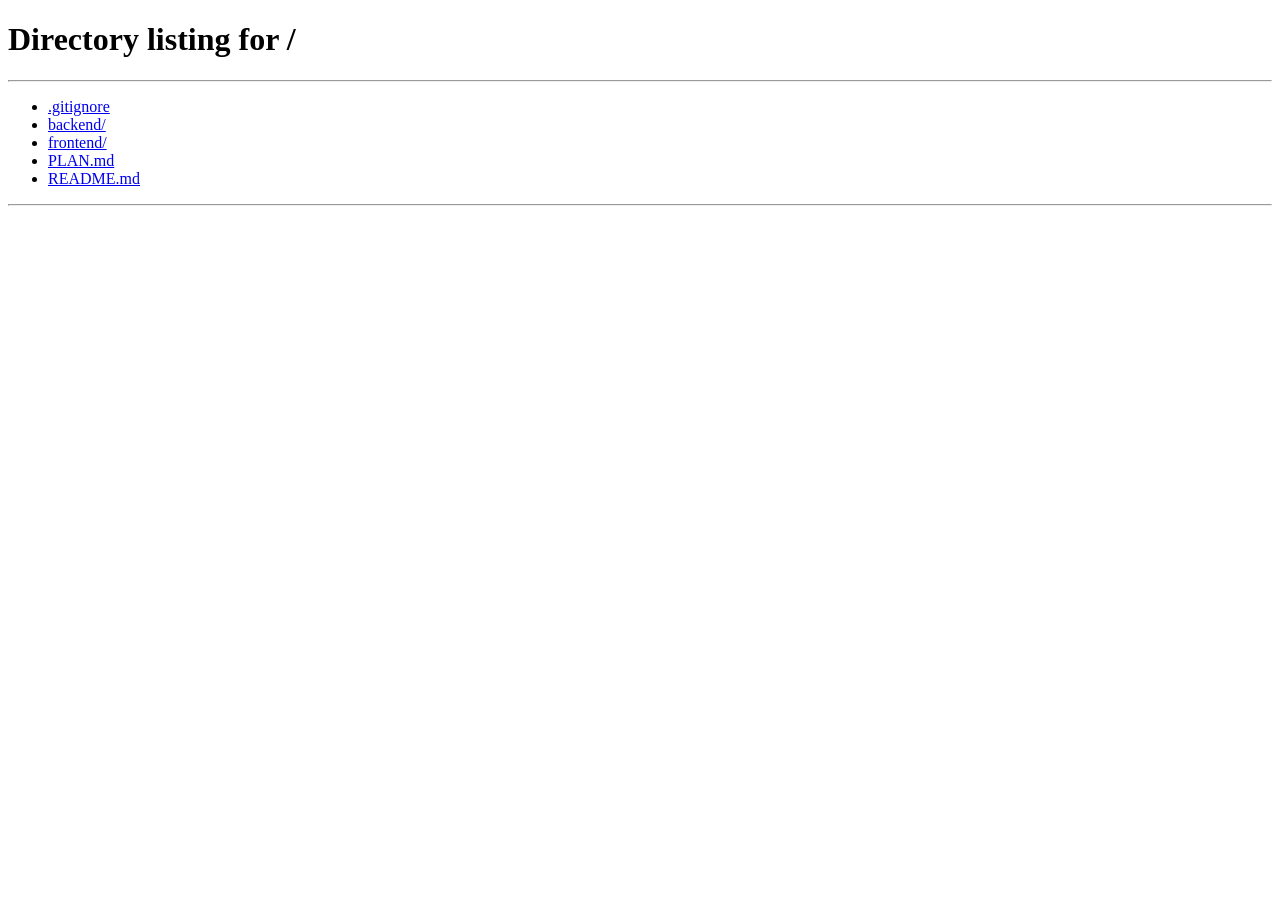
==== frontend/dashboard.html @ 26142206 "Added Dashboard" ====
<!doctype html>
<html lang="en">
  <head>
    <meta charset="utf-8">
    <meta name="viewport" content="width=device-width, initial-scale=1">
    <title>Image Recognition Dashboard</title>
    <link rel="stylesheet" href="styles.css">
    <link rel="stylesheet" href="dashboard.css">
  </head>
  <body>
    <!-- SVG Icon System -->
    <svg style="display: none;" aria-hidden="true">
      <defs>
        <symbol id="icon-camera" viewBox="0 0 24 24" fill="none" stroke="currentColor" stroke-width="2" stroke-linecap="round" stroke-linejoin="round">
          <path d="M23 19a2 2 0 0 1-2 2H3a2 2 0 0 1-2-2V8a2 2 0 0 1 2-2h4l2-3h6l2 3h4a2 2 0 0 1 2 2z"></path>
          <circle cx="12" cy="13" r="4"></circle>
        </symbol>
        <symbol id="icon-upload" viewBox="0 0 24 24" fill="none" stroke="currentColor" stroke-width="2" stroke-linecap="round" stroke-linejoin="round">
          <path d="M21 15v4a2 2 0 0 1-2 2H5a2 2 0 0 1-2-2v-4"></path>
          <polyline points="17 8 12 3 7 8"></polyline>
          <line x1="12" y1="3" x2="12" y2="15"></line>
        </symbol>
        <symbol id="icon-user" viewBox="0 0 24 24" fill="none" stroke="currentColor" stroke-width="2" stroke-linecap="round" stroke-linejoin="round">
          <path d="M20 21v-2a4 4 0 0 0-4-4H8a4 4 0 0 0-4 4v2"></path>
          <circle cx="12" cy="7" r="4"></circle>
        </symbol>
        <symbol id="icon-image" viewBox="0 0 24 24" fill="none" stroke="currentColor" stroke-width="2" stroke-linecap="round" stroke-linejoin="round">
          <rect x="3" y="3" width="18" height="18" rx="2" ry="2"></rect>
          <circle cx="8.5" cy="8.5" r="1.5"></circle>
          <polyline points="21 15 16 10 5 21"></polyline>
        </symbol>
        <symbol id="icon-aperture" viewBox="0 0 24 24" fill="none" stroke="currentColor" stroke-width="2" stroke-linecap="round" stroke-linejoin="round">
          <circle cx="12" cy="12" r="10"></circle>
          <line x1="14.31" y1="8" x2="20.05" y2="17.94"></line>
          <line x1="9.69" y1="8" x2="21.17" y2="8"></line>
          <line x1="7.38" y1="12" x2="13.12" y2="2.06"></line>
          <line x1="9.69" y1="16" x2="3.95" y2="6.06"></line>
          <line x1="14.31" y1="16" x2="2.83" y2="16"></line>
          <line x1="16.62" y1="12" x2="10.88" y2="21.94"></line>
        </symbol>
      </defs>
    </svg>

    <main class="dashboard-shell">
      <!-- Compact Sidebar -->
      <aside class="dashboard-sidebar" aria-label="Dashboard navigation">
        <div class="sidebar-content">
          <!-- Logo -->
          <div class="sidebar-logo">
            <div class="brand-mark" aria-hidden="true">
              <span></span>
            </div>
            <p class="sidebar-tagline">AI Vision</p>
          </div>

          <!-- Method Toggle -->
          <div class="method-switch" role="group" aria-label="Choose input method">
            <button class="method-tab is-active" id="scan-tab" type="button" data-target="scan">
              <svg class="icon" aria-hidden="true"><use href="#icon-camera"></use></svg>
              <span>Camera</span>
            </button>
            <button class="method-tab" id="upload-tab" type="button" data-target="upload">
              <svg class="icon" aria-hidden="true"><use href="#icon-upload"></use></svg>
              <span>Upload</span>
            </button>
          </div>

          <!-- User Profile Card -->
          <div class="user-profile-card">
            <div class="user-avatar">
              <svg class="icon" aria-hidden="true"><use href="#icon-user"></use></svg>
            </div>
            <div class="user-details">
              <p class="user-name" id="user-name"></p>
              <button class="logout-link" id="logout-button" type="button">Sign out</button>
            </div>
          </div>
        </div>
      </aside>

      <!-- Main Content Area -->
      <section class="dashboard-main" aria-label="Image recognition interface">
        <div class="content-wrapper">
          <div class="status-banner" id="status-banner" role="status" aria-live="polite"></div>

          <!-- Action Panel - Initial State -->
          <div class="action-panel" id="action-panel">
            <!-- Scan Panel -->
            <div class="scan-panel is-active" id="scan-panel">
              <!-- Camera Card -->
              <div class="camera-card">
                <div class="card-header">
                  <h3 class="card-title">Live Camera</h3>
                  <div class="camera-status-indicator" id="camera-status-indicator">
                    <span class="status-dot" data-status="idle"></span>
                    <span class="status-text" id="camera-status-text">Starting...</span>
                  </div>
                </div>
                
                <div class="card-body">
                  <div class="viewfinder-container" id="camera-box" data-scan-state="idle">
                    <video id="scan-video" playsinline muted></video>
                    <canvas id="scan-canvas" hidden></canvas>
                    
                    <!-- Viewfinder HUD Overlay -->
                    <div class="viewfinder-hud" aria-hidden="true">
                      <!-- Grid Overlay -->
                      <div class="grid-overlay">
                        <div class="grid-line grid-v1"></div>
                        <div class="grid-line grid-v2"></div>
                        <div class="grid-line grid-h1"></div>
                        <div class="grid-line grid-h2"></div>
                      </div>
                      
                      <!-- Focus Box -->
                      <div class="focus-box"></div>
                      
                      <!-- Corner Brackets -->
                      <div class="corner-bracket corner-tl"></div>
                      <div class="corner-bracket corner-tr"></div>
                      <div class="corner-bracket corner-bl"></div>
                      <div class="corner-bracket corner-br"></div>
                      
                      <!-- Status Text -->
                      <div class="hud-status" id="camera-status">Initializing camera...</div>
                    </div>
                  </div>
                </div>

                <div class="card-footer">
                  <button class="primary-action" id="capture-button" type="button" disabled>Capture</button>
                  <button class="secondary-action" id="switch-to-upload" type="button">Upload</button>
                </div>
              </div>
            </div>

            <!-- Upload Panel -->
            <div class="upload-panel" id="upload-panel" hidden>
              <!-- Upload Card -->
              <div class="camera-card">
                <div class="card-header">
                  <h3 class="card-title">Upload Image</h3>
                  <div class="camera-status-indicator">
                    <span class="status-text">Choose a file</span>
                  </div>
                </div>

                <div class="card-body">
                  <div class="upload-box" id="upload-box">
                    <div class="upload-area" id="upload-area">
                      <svg class="upload-icon" aria-hidden="true"><use href="#icon-upload"></use></svg>
                      <h3>Drop an image here</h3>
                      <p>or click to browse your files</p>
                      <p class="upload-hint">JPEG, PNG, or WebP • Max 5MB</p>
                      <input type="file" id="file-input" accept="image/jpeg,image/png,image/webp" hidden>
                    </div>
                    <div class="preview-area" id="preview-area" hidden>
                      <img id="preview-image" alt="Preview">
                      <div class="preview-info">
                        <p id="preview-name"></p>
                        <p id="preview-size"></p>
                      </div>
                    </div>
                  </div>
                </div>

                <div class="card-footer" id="upload-card-footer">
                  <button class="secondary-action" id="switch-to-camera" type="button">Use Camera</button>
                  <button class="secondary-action" id="change-image-button" type="button" hidden>Change Image</button>
                  <button class="primary-action" id="identify-button" type="button" hidden>Identify Object</button>
                </div>
              </div>
            </div>
          </div>

        <!-- Results Panel - Hidden Initially -->
        <div class="results-panel" id="results-panel" hidden>
          <!-- Captured Image Card -->
          <div class="captured-image-card">
            <div class="card-header">
              <div>
                <h3 class="card-title">Captured Image</h3>
                <p class="capture-timestamp" id="capture-timestamp"></p>
              </div>
            </div>
            
            <div class="card-body">
              <div class="hero-image-container">
                <img id="hero-image" class="hero-image" alt="Captured image">
              </div>
            </div>
          </div>

          <!-- Object Details -->
          <div class="object-details">
            <h2 id="object-name" class="object-name"></h2>
            <p id="object-description" class="object-description"></p>
            <div class="tags-container" id="tags-container"></div>
          </div>

          <!-- Similar Images Section -->
          <div class="similar-section">
            <div class="section-header">
              <h3 class="section-title">Similar Images</h3>
            </div>
            <div class="featured-grid" id="image-grid">
              <!-- Empty state placeholder -->
              <div class="empty-state" id="empty-state">
                <div class="empty-placeholder">
                  <svg class="empty-icon" aria-hidden="true"><use href="#icon-image"></use></svg>
                  <p class="empty-text">No similar images found yet.</p>
                  <p class="empty-hint">Capture another image to compare.</p>
                </div>
              </div>
            </div>
          </div>

          <button class="primary-action" id="scan-another-button" type="button">Scan Another</button>
        </div>
        </div>
      </section>
    </main>

    <script src="dashboard.js"></script>
  </body>
</html>
---- frontend/styles.css ----
:root {
  color-scheme: light;
  --bg: #f4f1ec;
  --surface: #fffdfa;
  --surface-strong: #ffffff;
  --ink: #171512;
  --muted: #746f67;
  --line: #ded7cd;
  --accent: #245b4f;
  --accent-strong: #163d35;
  --danger: #9b2f2f;
  --success: #245b4f;
  --shadow: 0 24px 60px rgba(31, 27, 22, 0.12);
  font-family: Inter, ui-sans-serif, system-ui, -apple-system, BlinkMacSystemFont, "Segoe UI", sans-serif;
}

* {
  box-sizing: border-box;
}

body {
  min-height: 100vh;
  margin: 0;
  background:
    linear-gradient(90deg, rgba(255, 255, 255, 0.55) 1px, transparent 1px),
    linear-gradient(180deg, rgba(255, 255, 255, 0.55) 1px, transparent 1px),
    var(--bg);
  background-size: 56px 56px;
  color: var(--ink);
}

button,
input {
  font: inherit;
}

.auth-shell {
  width: min(1120px, calc(100% - 32px));
  min-height: 100vh;
  margin: 0 auto;
  display: grid;
  grid-template-columns: minmax(0, 1fr) 440px;
  align-items: center;
  gap: 72px;
  padding: 48px 0;
}

.brand-panel {
  max-width: 560px;
}

.brand-mark {
  width: 48px;
  height: 48px;
  border: 1px solid var(--line);
  background: var(--surface);
  display: grid;
  place-items: center;
  margin-bottom: 48px;
}

.brand-mark span {
  width: 18px;
  height: 18px;
  border: 2px solid var(--accent);
  display: block;
}

.eyebrow {
  margin: 0 0 10px;
  color: var(--accent);
  font-size: 0.76rem;
  font-weight: 760;
  letter-spacing: 0;
  text-transform: uppercase;
}

h1,
h2,
h3,
p {
  margin-top: 0;
}

h1 {
  max-width: 660px;
  margin-bottom: 18px;
  font-size: clamp(2.5rem, 7vw, 5.8rem);
  line-height: 0.94;
  font-weight: 760;
  letter-spacing: 0;
}

.brand-copy {
  max-width: 500px;
  color: var(--muted);
  font-size: 1.08rem;
  line-height: 1.7;
}

.trust-list {
  display: grid;
  grid-template-columns: repeat(2, minmax(0, 1fr));
  gap: 18px;
  margin: 44px 0 0;
}

.trust-list div {
  border-top: 1px solid var(--line);
  padding-top: 18px;
}

.trust-list dt {
  margin-bottom: 6px;
  font-weight: 760;
}

.trust-list dd {
  margin: 0;
  color: var(--muted);
  line-height: 1.55;
}

.login-panel {
  background: rgba(255, 253, 250, 0.92);
  border: 1px solid var(--line);
  box-shadow: var(--shadow);
  padding: 30px;
}

.panel-header {
  margin-bottom: 24px;
}

.panel-header h2 {
  margin-bottom: 0;
  font-size: 1.8rem;
  line-height: 1.1;
  letter-spacing: 0;
}

.method-switch {
  display: grid;
  grid-template-columns: 1fr 1fr;
  gap: 6px;
  padding: 5px;
  margin-bottom: 18px;
  background: #eee8df;
  border: 1px solid var(--line);
}

.method-tab {
  min-height: 44px;
  border: 0;
  background: transparent;
  color: var(--muted);
  cursor: pointer;
  display: inline-flex;
  align-items: center;
  justify-content: center;
  gap: 8px;
  font-weight: 700;
}

.method-tab.is-active {
  color: var(--ink);
  background: var(--surface-strong);
  box-shadow: 0 8px 18px rgba(31, 27, 22, 0.08);
}

.icon {
  font-weight: 800;
}

.status-banner {
  display: none;
  margin-bottom: 16px;
  border: 1px solid var(--line);
  padding: 12px 14px;
  color: var(--muted);
  line-height: 1.45;
}

.status-banner.is-visible {
  display: block;
}

.status-banner.is-error {
  border-color: rgba(155, 47, 47, 0.3);
  color: var(--danger);
  background: #fff7f5;
}

.status-banner.is-success {
  border-color: rgba(36, 91, 79, 0.28);
  color: var(--success);
  background: #f4fbf7;
}

.auth-form {
  display: grid;
  gap: 16px;
}

.auth-form[hidden] {
  display: none;
}

.field {
  display: grid;
  gap: 8px;
  color: var(--ink);
  font-size: 0.92rem;
  font-weight: 700;
}

.field input {
  width: 100%;
  min-height: 48px;
  border: 1px solid var(--line);
  background: #fff;
  color: var(--ink);
  padding: 0 14px;
  outline: none;
}

.field input:focus,
.method-tab:focus-visible,
.primary-action:focus-visible,
.secondary-action:focus-visible,
.text-action:focus-visible,
.icon-button:focus-visible,
.inline-link:focus-visible {
  outline: 3px solid rgba(36, 91, 79, 0.24);
  outline-offset: 2px;
}

.password-wrap {
  position: relative;
  display: block;
}

.password-wrap input {
  padding-right: 74px;
}

.icon-button {
  position: absolute;
  top: 7px;
  right: 7px;
  min-width: 58px;
  min-height: 34px;
  border: 1px solid var(--line);
  background: #f8f5ef;
  color: var(--ink);
  cursor: pointer;
}

.camera-box {
  display: grid;
  gap: 14px;
  border: 1px solid var(--line);
  background: #f8f5ef;
  padding: 18px;
}

.camera-box[hidden] {
  display: none;
}

.camera-frame {
  position: relative;
  width: 100%;
  aspect-ratio: 4 / 3;
  overflow: hidden;
  border: 1px solid #cfc6ba;
  background: #fff;
}

.camera-frame video {
  width: 100%;
  height: 100%;
  display: block;
  object-fit: cover;
}

.scan-frame,
.scan-line {
  position: absolute;
  pointer-events: none;
  opacity: 0;
}

.scan-frame {
  inset: 14px;
  border: 1px solid rgba(255, 255, 255, 0.74);
  box-shadow:
    inset 0 0 0 1px rgba(36, 91, 79, 0.5),
    0 0 28px rgba(36, 91, 79, 0.18);
  transition: opacity 180ms ease;
}

.scan-line {
  left: 10px;
  right: 10px;
  top: 12px;
  height: 3px;
  background: linear-gradient(90deg, transparent, rgba(36, 91, 79, 0.95), transparent);
  box-shadow: 0 0 18px rgba(36, 91, 79, 0.58);
}

.camera-box[data-scan-state="starting"] .scan-frame,
.camera-box[data-scan-state="ready"] .scan-frame,
.camera-box[data-scan-state="capturing"] .scan-frame {
  opacity: 1;
}

.camera-box[data-scan-state="ready"] .scan-line {
  opacity: 0;
}

.camera-box[data-scan-state="capturing"] .scan-frame {
  box-shadow:
    inset 0 0 0 1px rgba(36, 91, 79, 0.78),
    0 0 34px rgba(36, 91, 79, 0.34);
}

.camera-box[data-scan-state="capturing"] .scan-line {
  opacity: 1;
  height: 5px;
  animation: scan-line 0.9s ease-in-out infinite;
}

.camera-box h3 {
  margin-bottom: 4px;
  font-size: 1rem;
}

.camera-box p {
  margin-bottom: 0;
  color: var(--muted);
  line-height: 1.45;
}

@keyframes scan-line {
  0% {
    top: 12px;
  }

  50% {
    top: calc(100% - 16px);
  }

  100% {
    top: 12px;
  }
}

.form-row {
  display: flex;
  align-items: center;
  justify-content: space-between;
  gap: 18px;
  color: var(--muted);
  font-size: 0.92rem;
}

.remember {
  display: inline-flex;
  align-items: center;
  gap: 8px;
}

.remember input {
  width: 16px;
  height: 16px;
  accent-color: var(--accent);
}

.setup-option {
  display: grid;
  grid-template-columns: 18px minmax(0, 1fr);
  gap: 12px;
  align-items: start;
  border: 1px solid var(--line);
  background: #f8f5ef;
  padding: 14px;
  cursor: pointer;
}

.setup-option input {
  width: 18px;
  height: 18px;
  margin: 2px 0 0;
  accent-color: var(--accent);
}

.setup-option strong,
.setup-option small {
  display: block;
}

.setup-option strong {
  margin-bottom: 3px;
  color: var(--ink);
  line-height: 1.35;
}

.setup-option small {
  color: var(--muted);
  line-height: 1.45;
}

.inline-link,
.text-action {
  color: var(--accent);
  text-decoration: none;
  font-weight: 740;
}

.inline-link:hover,
.text-action:hover {
  color: var(--accent-strong);
}

.button-pair {
  display: grid;
  grid-template-columns: 1fr 1fr;
  gap: 10px;
}

.button-pair[hidden] {
  display: none;
}

.primary-action,
.secondary-action,
.text-action {
  min-height: 48px;
}

.primary-action {
  border: 0;
  background: var(--accent);
  color: #fff;
  cursor: pointer;
  font-weight: 780;
}

.primary-action:hover {
  background: var(--accent-strong);
}

.primary-action:disabled {
  cursor: wait;
  opacity: 0.72;
}

.secondary-action {
  border: 1px solid var(--line);
  background: #fff;
  color: var(--ink);
  cursor: pointer;
  font-weight: 760;
}

.secondary-action:hover {
  border-color: #c4baac;
  background: #f8f5ef;
}

.secondary-action:disabled {
  cursor: wait;
  opacity: 0.72;
}

.text-action {
  border: 0;
  background: transparent;
  cursor: pointer;
}

.switch-note {
  margin: 0;
  color: var(--muted);
  text-align: center;
  line-height: 1.5;
}

.signup-shell .login-panel {
  align-self: center;
}

@media (max-width: 860px) {
  .auth-shell {
    grid-template-columns: 1fr;
    gap: 32px;
    align-items: start;
  }

  .brand-mark {
    margin-bottom: 30px;
  }

  h1 {
    font-size: clamp(2.4rem, 13vw, 4.6rem);
  }

  .login-panel {
    width: 100%;
  }
}

@media (max-width: 560px) {
  .auth-shell {
    width: min(100% - 24px, 1120px);
    padding: 24px 0;
  }

  .brand-panel {
    display: none;
  }

  .login-panel {
    padding: 22px;
  }

  .method-switch {
    grid-template-columns: 1fr;
  }

  .form-row {
    align-items: flex-start;
    flex-direction: column;
    gap: 10px;
  }

  .camera-box {
    grid-template-columns: 1fr;
  }

  .camera-frame {
    width: 100%;
  }

  .button-pair {
    grid-template-columns: 1fr;
  }
}
---- frontend/dashboard.css ----
/* ========================================
   DASHBOARD REDESIGN - PHOTOGRAPHY INSPIRED
   ======================================== */

/* Main Layout Structure */
.dashboard-shell {
  display: grid;
  grid-template-columns: 280px 1fr;
  min-height: 100vh;
  gap: 0;
  padding: 0;
  width: 100%;
}

/* ========================================
   SIDEBAR STYLES
   ======================================== */

.dashboard-sidebar {
  background: var(--surface);
  border-right: 1px solid var(--line);
  padding: 32px 24px;
  display: flex;
  flex-direction: column;
}

.sidebar-content {
  display: flex;
  flex-direction: column;
  height: 100%;
}

/* Logo */
.sidebar-logo {
  margin-bottom: 48px;
}

.sidebar-logo .brand-mark {
  width: 48px;
  height: 48px;
  border: 1px solid var(--line);
  background: var(--surface-strong);
  display: grid;
  place-items: center;
  margin-bottom: 12px;
}

.sidebar-logo .brand-mark span {
  width: 18px;
  height: 18px;
  border: 2px solid var(--accent);
  display: block;
}

.sidebar-tagline {
  margin: 0;
  color: var(--accent);
  font-size: 0.76rem;
  font-weight: 760;
  letter-spacing: 0.5px;
  text-transform: uppercase;
}

/* Method Switch */
.method-switch {
  display: grid;
  gap: 8px;
  margin-bottom: auto;
}

.method-tab {
  display: flex;
  align-items: center;
  gap: 10px;
  padding: 14px 16px;
  background: var(--bg);
  border: 1px solid var(--line);
  color: var(--muted);
  font-size: 0.92rem;
  font-weight: 600;
  cursor: pointer;
  transition: all 180ms ease;
  text-align: left;
}

.method-tab .icon {
  width: 20px;
  height: 20px;
  opacity: 0.6;
  transition: opacity 180ms ease;
}

.method-tab:hover {
  background: var(--surface-strong);
  border-color: var(--accent);
  color: var(--ink);
}

.method-tab:hover .icon {
  opacity: 1;
}

.method-tab.is-active {
  background: var(--accent);
  border-color: var(--accent);
  color: var(--surface-strong);
}

.method-tab.is-active .icon {
  opacity: 1;
  color: var(--surface-strong);
}

/* User Profile Card */
.user-profile-card {
  display: flex;
  gap: 12px;
  padding: 16px;
  background: #f8f5ef;
  border: 1px solid var(--line);
  margin-top: 24px;
}

.user-avatar {
  width: 44px;
  height: 44px;
  background: var(--surface);
  border: 1px solid var(--line);
  display: grid;
  place-items: center;
  flex-shrink: 0;
}

.user-avatar .icon {
  width: 22px;
  height: 22px;
  color: var(--accent);
}

.user-details {
  display: flex;
  flex-direction: column;
  gap: 6px;
  min-width: 0;
}

.user-details .user-name {
  margin: 0;
  font-size: 0.92rem;
  font-weight: 700;
  color: var(--ink);
  overflow: hidden;
  text-overflow: ellipsis;
  white-space: nowrap;
}

.logout-link {
  background: none;
  border: none;
  padding: 0;
  color: var(--accent);
  font-size: 0.82rem;
  font-weight: 600;
  cursor: pointer;
  text-align: left;
  transition: color 150ms ease;
}

.logout-link:hover {
  color: var(--accent-strong);
  text-decoration: underline;
}

/* ========================================
   MAIN CONTENT AREA
   ======================================== */

.dashboard-main {
  padding: 48px;
  background: var(--bg);
  overflow-y: auto;
  display: flex;
  justify-content: center;
}

/* Content Wrapper - Max width constraint */
.content-wrapper {
  width: 100%;
  max-width: 1280px;
}

/* Status Banner */
.status-banner {
  padding: 14px 18px;
  margin-bottom: 24px;
  border: 1px solid var(--line);
  background: #f8f5ef;
  font-size: 0.92rem;
  display: none;
}

.status-banner[data-status="error"] {
  display: block;
  border-color: var(--danger);
  background: rgba(155, 47, 47, 0.08);
  color: var(--danger);
}

.status-banner[data-status="success"] {
  display: block;
  border-color: var(--success);
  background: rgba(36, 91, 79, 0.08);
  color: var(--success);
}

/* ========================================
   CARD COMPONENTS
   ======================================== */

.camera-card,
.captured-image-card {
  background: var(--surface);
  border: 1px solid var(--line);
  box-shadow: 0 2px 8px rgba(31, 27, 22, 0.04);
  margin-bottom: 32px;
}

.card-header {
  display: flex;
  align-items: center;
  justify-content: space-between;
  padding: 18px 24px;
  border-bottom: 1px solid var(--line);
  background: #f8f5ef;
}

.card-title {
  margin: 0;
  font-size: 1rem;
  font-weight: 760;
  color: var(--ink);
  letter-spacing: 0;
}

.card-body {
  padding: 0;
}

.card-footer {
  display: flex;
  gap: 12px;
  padding: 18px 24px;
  border-top: 1px solid var(--line);
  background: #f8f5ef;
}

/* Camera Status Indicator */
.camera-status-indicator {
  display: flex;
  align-items: center;
  gap: 8px;
}

.status-dot {
  width: 10px;
  height: 10px;
  border-radius: 50%;
  background: var(--muted);
  box-shadow: 0 0 0 2px rgba(116, 111, 103, 0.15);
  transition: all 200ms ease;
}

.status-dot[data-status="idle"] {
  background: var(--muted);
}

.status-dot[data-status="starting"] {
  background: #d4a024;
  box-shadow: 0 0 0 2px rgba(212, 160, 36, 0.15);
  animation: pulse 1.5s ease-in-out infinite;
}

.status-dot[data-status="ready"] {
  background: #2ea169;
  box-shadow: 0 0 0 2px rgba(46, 161, 105, 0.15);
}

.status-dot[data-status="error"] {
  background: var(--danger);
  box-shadow: 0 0 0 2px rgba(155, 47, 47, 0.15);
}

@keyframes pulse {
  0%, 100% {
    opacity: 1;
  }
  50% {
    opacity: 0.5;
  }
}

.status-text {
  font-size: 0.88rem;
  font-weight: 600;
  color: var(--muted);
}

.status-dot[data-status="ready"] + .status-text {
  color: #2ea169;
}

.status-dot[data-status="starting"] + .status-text {
  color: #d4a024;
}

.status-dot[data-status="error"] + .status-text {
  color: var(--danger);
}

/* Capture Timestamp */
.capture-timestamp {
  margin: 6px 0 0 0;
  font-size: 0.82rem;
  color: var(--muted);
  font-weight: 400;
}

/* ========================================
   VIEWFINDER / CAMERA STYLES
   ======================================== */

.viewfinder-container {
  position: relative;
  width: 100%;
  aspect-ratio: 16 / 9;
  background: #000;
  overflow: hidden;
}

.viewfinder-container video {
  width: 100%;
  height: 100%;
  object-fit: cover;
  display: block;
}

.viewfinder-container canvas {
  width: 100%;
  height: 100%;
  object-fit: cover;
  display: block;
}

.viewfinder-container[data-scan-state="frozen"] video {
  display: none;
}

.viewfinder-container[data-scan-state="frozen"] canvas {
  display: block;
}

/* Viewfinder HUD Overlay */
.viewfinder-hud {
  position: absolute;
  inset: 0;
  pointer-events: none;
  opacity: 0;
  transition: opacity 300ms ease;
}

.viewfinder-container[data-scan-state="ready"] .viewfinder-hud,
.viewfinder-container[data-scan-state="capturing"] .viewfinder-hud {
  opacity: 1;
}

/* Grid Overlay (Rule of Thirds) */
.grid-overlay {
  position: absolute;
  inset: 0;
}

.grid-line {
  position: absolute;
  background: rgba(255, 255, 255, 0.25);
}

.grid-v1,
.grid-v2 {
  width: 1px;
  height: 100%;
  top: 0;
}

.grid-v1 { left: 33.333%; }
.grid-v2 { left: 66.666%; }

.grid-h1,
.grid-h2 {
  height: 1px;
  width: 100%;
  left: 0;
}

.grid-h1 { top: 33.333%; }
.grid-h2 { top: 66.666%; }

/* Focus Box */
.focus-box {
  position: absolute;
  top: 50%;
  left: 50%;
  transform: translate(-50%, -50%);
  width: 240px;
  height: 240px;
  border: 2px solid rgba(255, 255, 255, 0.8);
  box-shadow: 
    0 0 0 1px rgba(36, 91, 79, 0.6),
    0 0 24px rgba(36, 91, 79, 0.3);
  animation: focusBreathe 2s ease-in-out infinite;
}

@keyframes focusBreathe {
  0%, 100% {
    transform: translate(-50%, -50%) scale(1);
    opacity: 1;
  }
  50% {
    transform: translate(-50%, -50%) scale(1.02);
    opacity: 0.9;
  }
}

.viewfinder-container[data-scan-state="capturing"] .focus-box {
  animation: none;
  border-color: rgba(36, 91, 79, 0.95);
  box-shadow: 
    0 0 0 2px rgba(36, 91, 79, 0.8),
    0 0 32px rgba(36, 91, 79, 0.5);
}

/* Corner Brackets */
.corner-bracket {
  position: absolute;
  width: 32px;
  height: 32px;
  border: 2px solid rgba(255, 255, 255, 0.7);
}

.corner-tl {
  top: 20px;
  left: 20px;
  border-right: none;
  border-bottom: none;
}

.corner-tr {
  top: 20px;
  right: 20px;
  border-left: none;
  border-bottom: none;
}

.corner-bl {
  bottom: 20px;
  left: 20px;
  border-right: none;
  border-top: none;
}

.corner-br {
  bottom: 20px;
  right: 20px;
  border-left: none;
  border-top: none;
}

/* HUD Status Text */
.hud-status {
  position: absolute;
  bottom: 24px;
  left: 50%;
  transform: translateX(-50%);
  padding: 10px 20px;
  background: rgba(0, 0, 0, 0.75);
  color: rgba(255, 255, 255, 0.95);
  font-size: 0.88rem;
  font-weight: 600;
  letter-spacing: 0.3px;
  backdrop-filter: blur(4px);
  white-space: nowrap;
}

/* Camera Flash Effect */
.viewfinder-container::after {
  content: "";
  position: absolute;
  inset: 0;
  background: rgba(255, 255, 255, 0);
  pointer-events: none;
  transition: background 150ms ease;
}

.viewfinder-container[data-scan-state="capturing"]::after {
  background: rgba(255, 255, 255, 0.6);
}

/* ========================================
   UPLOAD PANEL
   ======================================== */

.scan-panel,
.upload-panel {
  display: none;
}

.scan-panel.is-active,
.upload-panel.is-active {
  display: block;
  animation: fadeIn 300ms ease-in-out;
}

@keyframes fadeIn {
  from {
    opacity: 0;
    transform: translateY(12px);
  }
  to {
    opacity: 1;
    transform: translateY(0);
  }
}

.upload-box {
  padding: 0;
}

.upload-area {
  text-align: center;
  padding: 64px 32px;
  border: none;
  border-bottom: 2px dashed var(--line);
  background: var(--surface);
  cursor: pointer;
  transition: all 220ms ease;
}

.upload-area:hover {
  border-color: var(--accent);
  background: var(--surface-strong);
  transform: translateY(-2px);
  box-shadow: 0 4px 12px rgba(36, 91, 79, 0.08);
}

.upload-icon {
  width: 64px;
  height: 64px;
  margin: 0 auto 20px;
  color: var(--muted);
  opacity: 0.6;
}

.upload-area h3 {
  margin-bottom: 8px;
  font-size: 1.1rem;
  font-weight: 760;
}

.upload-area p {
  margin: 0;
  color: var(--muted);
  line-height: 1.5;
}

.upload-hint {
  margin-top: 16px !important;
  font-size: 0.88rem;
  color: var(--muted);
}

/* Preview Area */
.preview-area {
  display: grid;
  gap: 16px;
  padding: 24px;
  border: 1px solid var(--line);
  background: var(--surface);
}

.preview-area img {
  width: 100%;
  height: auto;
  max-height: 400px;
  object-fit: contain;
  border: 1px solid var(--line);
  background: #fff;
}

.preview-info {
  display: grid;
  gap: 6px;
}

.preview-info p {
  margin: 0;
  font-size: 0.92rem;
  color: var(--muted);
}

.preview-info p:first-child {
  color: var(--ink);
  font-weight: 700;
}

/* ========================================
   RESULTS PANEL
   ======================================== */

.results-panel {
  display: grid;
  gap: 32px;
  animation: fadeIn 400ms ease-in-out;
}

/* Captured Image Card */
.captured-image-card .card-body {
  padding: 24px;
  background: #000;
}

/* Hero Image */
.hero-image-container {
  width: 100%;
  height: 500px;
  display: grid;
  place-items: center;
  overflow: hidden;
}

.hero-image {
  width: 100%;
  height: 100%;
  object-fit: contain;
  animation: heroReveal 500ms ease-out;
}

@keyframes heroReveal {
  from {
    opacity: 0;
    transform: scale(0.96);
  }
  to {
    opacity: 1;
    transform: scale(1);
  }
}

/* Object Details */
.object-details {
  display: grid;
  gap: 16px;
}

.object-name {
  margin: 0;
  font-size: 2.2rem;
  font-weight: 760;
  color: var(--ink);
  line-height: 1.2;
  letter-spacing: -0.02em;
}

.object-description {
  margin: 0;
  color: var(--muted);
  font-size: 1.08rem;
  line-height: 1.7;
  max-width: 800px;
}

/* Tags */
.tags-container {
  display: flex;
  flex-wrap: wrap;
  gap: 10px;
  margin-top: 8px;
}

.tag {
  display: inline-block;
  padding: 8px 16px;
  background: var(--surface);
  border: 1px solid var(--line);
  color: var(--accent);
  font-size: 0.86rem;
  font-weight: 700;
  line-height: 1;
  transition: all 150ms ease;
  cursor: default;
}

.tag:hover {
  background: var(--accent);
  color: var(--surface-strong);
  border-color: var(--accent);
  transform: translateY(-1px);
}

/* Similar Images Section */
.similar-section {
  display: grid;
  gap: 20px;
}

.section-header {
  position: relative;
  padding-bottom: 12px;
}

.section-header::after {
  content: "";
  position: absolute;
  bottom: 0;
  left: 0;
  right: 0;
  height: 1px;
  background: linear-gradient(90deg, var(--accent) 0%, var(--accent) 80px, var(--line) 80px, var(--line) 100%);
}

.section-title {
  margin: 0;
  font-size: 1rem;
  font-weight: 760;
  color: var(--ink);
  text-transform: uppercase;
  letter-spacing: 0.5px;
}

/* Empty State */
.empty-state {
  grid-column: 1 / -1;
  display: flex;
  justify-content: center;
  padding: 48px 24px;
}

.empty-placeholder {
  text-align: center;
  max-width: 400px;
}

.empty-icon {
  width: 64px;
  height: 64px;
  margin: 0 auto 16px;
  color: var(--muted);
  opacity: 0.4;
}

.empty-text {
  margin: 0 0 8px;
  font-size: 1rem;
  font-weight: 600;
  color: var(--ink);
}

.empty-hint {
  margin: 0;
  font-size: 0.92rem;
  color: var(--muted);
  line-height: 1.5;
}

/* Featured Grid (2-3 large images) */
.featured-grid {
  display: grid;
  grid-template-columns: repeat(auto-fit, minmax(300px, 1fr));
  gap: 24px;
  min-height: 200px;
}

.image-card {
  border: 1px solid var(--line);
  background: var(--surface);
  overflow: hidden;
  transition: all 250ms ease;
  animation: cardReveal 400ms ease-out both;
}

.image-card:nth-child(1) { animation-delay: 100ms; }
.image-card:nth-child(2) { animation-delay: 200ms; }
.image-card:nth-child(3) { animation-delay: 300ms; }

@keyframes cardReveal {
  from {
    opacity: 0;
    transform: translateY(20px);
  }
  to {
    opacity: 1;
    transform: translateY(0);
  }
}

.image-card:hover {
  box-shadow: 0 16px 48px rgba(31, 27, 22, 0.18);
  transform: translateY(-6px);
  border-color: var(--accent);
}

.image-card img {
  width: 100%;
  height: 300px;
  object-fit: cover;
  display: block;
  background: #f8f5ef;
  transition: transform 300ms ease;
}

.image-card:hover img {
  transform: scale(1.05);
}

.image-card-info {
  padding: 16px;
}

.image-card-title {
  margin: 0 0 6px;
  font-size: 0.96rem;
  font-weight: 700;
  color: var(--ink);
  line-height: 1.4;
  overflow: hidden;
  text-overflow: ellipsis;
  display: -webkit-box;
  -webkit-line-clamp: 2;
  -webkit-box-orient: vertical;
}

.image-card-source {
  margin: 0;
  font-size: 0.82rem;
  color: var(--muted);
  overflow: hidden;
  text-overflow: ellipsis;
  white-space: nowrap;
}

/* ========================================
   BUTTONS
   ======================================== */

.primary-action,
.secondary-action {
  padding: 14px 28px;
  font-size: 0.96rem;
  font-weight: 700;
  cursor: pointer;
  transition: all 180ms ease;
  border: 1px solid var(--line);
}

.primary-action {
  background: var(--accent);
  color: var(--surface-strong);
  border-color: var(--accent);
}

.primary-action:hover:not(:disabled) {
  background: var(--accent-strong);
  border-color: var(--accent-strong);
  transform: translateY(-2px);
  box-shadow: 0 6px 16px rgba(36, 91, 79, 0.2);
}

.primary-action:disabled {
  opacity: 0.4;
  cursor: not-allowed;
}

.secondary-action {
  background: var(--surface);
  color: var(--ink);
}

.secondary-action:hover {
  background: var(--bg);
  border-color: var(--accent);
  transform: translateY(-2px);
}

.button-pair {
  display: flex;
  gap: 12px;
  margin-top: 16px;
}

/* ========================================
   LOADING STATE
   ======================================== */

.is-loading {
  position: relative;
  pointer-events: none;
  opacity: 0.6;
}

.is-loading::after {
  content: "";
  position: absolute;
  inset: 0;
  background: rgba(255, 253, 250, 0.9);
  display: grid;
  place-items: center;
  z-index: 10;
}

.is-loading::before {
  content: "";
  position: absolute;
  top: 50%;
  left: 50%;
  transform: translate(-50%, -50%);
  width: 48px;
  height: 48px;
  border: 3px solid var(--line);
  border-top-color: var(--accent);
  border-radius: 50%;
  animation: spin 0.8s linear infinite;
  z-index: 11;
}

@keyframes spin {
  to { transform: translate(-50%, -50%) rotate(360deg); }
}

/* ========================================
   RESPONSIVE DESIGN
   ======================================== */

@media (max-width: 1024px) {
  .dashboard-main {
    padding: 32px;
  }

  .hero-image-container {
    height: 400px;
  }

  .object-name {
    font-size: 1.8rem;
  }

  .featured-grid {
    grid-template-columns: repeat(auto-fit, minmax(250px, 1fr));
  }

  .image-card img {
    height: 250px;
  }
}

@media (max-width: 768px) {
  .dashboard-shell {
    grid-template-columns: 1fr;
  }

  .dashboard-sidebar {
    border-right: none;
    border-bottom: 1px solid var(--line);
    padding: 20px;
  }

  .sidebar-content {
    flex-direction: row;
    align-items: center;
    gap: 20px;
  }

  .sidebar-logo {
    margin-bottom: 0;
  }

  .method-switch {
    flex-direction: row;
    flex: 1;
    margin-bottom: 0;
  }

  .user-profile-card {
    margin-top: 0;
  }

  .dashboard-main {
    padding: 24px;
  }

  .hero-image-container {
    height: 300px;
  }

  .object-name {
    font-size: 1.6rem;
  }

  .featured-grid {
    grid-template-columns: 1fr;
  }

  .image-card img {
    height: 240px;
  }

  .viewfinder-container {
    aspect-ratio: 4 / 3;
  }

  .focus-box {
    width: 180px;
    height: 180px;
  }
}

/* ========================================
   ACCESSIBILITY
   ======================================== */

.method-tab:focus-visible,
button:focus-visible,
.upload-area:focus-within {
  outline: 3px solid rgba(36, 91, 79, 0.3);
  outline-offset: 2px;
}

.image-card:focus-within {
  outline: 2px solid var(--accent);
  outline-offset: 2px;
}

/* Reduced motion support */
@media (prefers-reduced-motion: reduce) {
  *,
  *::before,
  *::after {
    animation-duration: 0.01ms !important;
    animation-iteration-count: 1 !important;
    transition-duration: 0.01ms !important;
  }
}
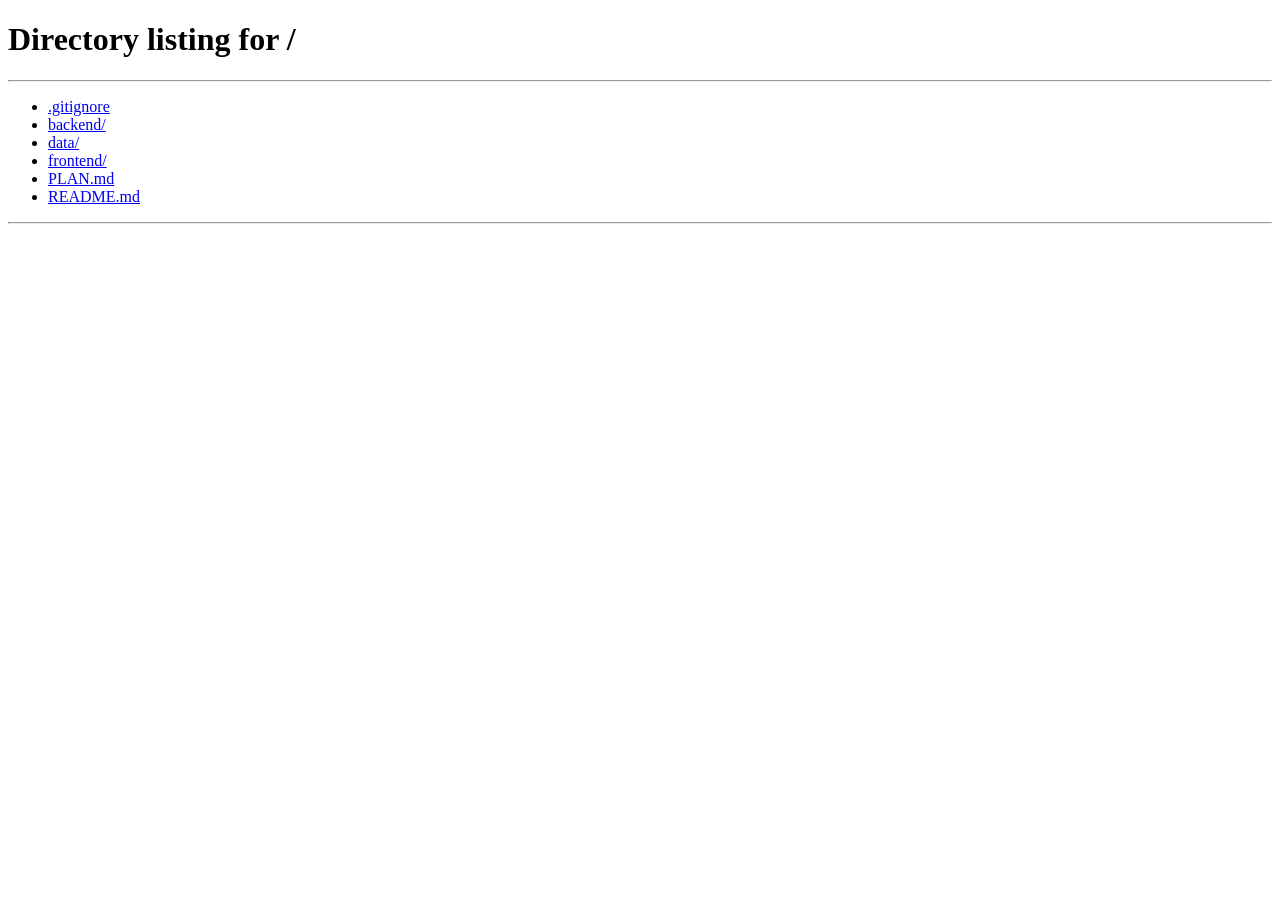
==== commit fb41fa14: "Offline scan feature" ====
--- a/frontend/dashboard.html
+++ b/frontend/dashboard.html
@@ -221,6 +221,71 @@
       </section>
     </main>
 
+    <!-- No Match Modal -->
+    <div id="no-match-modal" class="modal" hidden>
+      <div class="modal-overlay"></div>
+      <div class="modal-content">
+        <div class="modal-header">
+          <h2 class="modal-title">Object Not Recognized</h2>
+          <p class="modal-subtitle">Help us learn by adding this object to the database</p>
+        </div>
+        
+        <div class="modal-body">
+          <!-- Image Preview -->
+          <div class="modal-image-preview">
+            <img id="modal-preview-image" alt="Captured image" />
+            <p class="modal-similarity-text" id="modal-similarity-text"></p>
+          </div>
+          
+          <!-- Input Form -->
+          <form id="no-match-form" class="modal-form">
+            <div class="form-group">
+              <label for="input-object-name" class="form-label">Object Name *</label>
+              <input 
+                type="text" 
+                id="input-object-name" 
+                class="form-input" 
+                placeholder="e.g., Laptop, Car, Apple"
+                maxlength="100"
+                required
+              />
+            </div>
+            
+            <div class="form-group">
+              <label for="input-category" class="form-label">Category *</label>
+              <input 
+                type="text" 
+                id="input-category" 
+                class="form-input" 
+                placeholder="e.g., Electronics, Vehicle, Food"
+                maxlength="50"
+                required
+              />
+            </div>
+            
+            <div class="form-group">
+              <label for="input-tags" class="form-label">Tags (comma-separated) *</label>
+              <input 
+                type="text" 
+                id="input-tags" 
+                class="form-input" 
+                placeholder="e.g., laptop, computer, device"
+                required
+              />
+              <p class="form-hint">Separate multiple tags with commas</p>
+            </div>
+            
+            <div class="modal-error" id="modal-error" hidden></div>
+          </form>
+        </div>
+        
+        <div class="modal-footer">
+          <button type="button" class="secondary-button" id="modal-cancel-button">Cancel</button>
+          <button type="button" class="primary-button" id="modal-save-button">Save to Database</button>
+        </div>
+      </div>
+    </div>
+
     <script src="dashboard.js"></script>
   </body>
 </html>
--- a/frontend/dashboard.css
+++ b/frontend/dashboard.css
@@ -1046,4 +1046,246 @@
     animation-iteration-count: 1 !important;
     transition-duration: 0.01ms !important;
   }
-}+}
+
+/* ============================================================
+   No Match Modal
+   ============================================================ */
+
+.modal {
+  position: fixed;
+  top: 0;
+  left: 0;
+  right: 0;
+  bottom: 0;
+  z-index: 1000;
+  display: flex;
+  align-items: center;
+  justify-content: center;
+  padding: 1.5rem;
+}
+
+.modal[hidden] {
+  display: none;
+}
+
+.modal-overlay {
+  position: absolute;
+  top: 0;
+  left: 0;
+  right: 0;
+  bottom: 0;
+  background: rgba(0, 0, 0, 0.6);
+  backdrop-filter: blur(4px);
+}
+
+.modal-content {
+  position: relative;
+  background: var(--surface);
+  border-radius: 12px;
+  box-shadow: 0 20px 60px rgba(0, 0, 0, 0.3);
+  max-width: 500px;
+  width: 100%;
+  max-height: 90vh;
+  overflow-y: auto;
+  animation: modalSlideIn 0.3s ease-out;
+}
+
+@keyframes modalSlideIn {
+  from {
+    opacity: 0;
+    transform: translateY(-20px) scale(0.95);
+  }
+  to {
+    opacity: 1;
+    transform: translateY(0) scale(1);
+  }
+}
+
+.modal-header {
+  padding: 2rem 2rem 1rem;
+  border-bottom: 1px solid var(--border);
+}
+
+.modal-title {
+  font-size: 1.5rem;
+  font-weight: 600;
+  color: var(--text-primary);
+  margin: 0 0 0.5rem;
+}
+
+.modal-subtitle {
+  font-size: 0.9375rem;
+  color: var(--text-secondary);
+  margin: 0;
+}
+
+.modal-body {
+  padding: 2rem;
+}
+
+.modal-image-preview {
+  text-align: center;
+  margin-bottom: 2rem;
+  padding: 1rem;
+  background: var(--surface-strong);
+  border-radius: 8px;
+}
+
+.modal-image-preview img {
+  max-width: 100%;
+  max-height: 200px;
+  border-radius: 6px;
+  box-shadow: 0 2px 8px rgba(0, 0, 0, 0.1);
+}
+
+.modal-similarity-text {
+  margin-top: 0.75rem;
+  font-size: 0.875rem;
+  color: var(--text-secondary);
+}
+
+.modal-form {
+  display: flex;
+  flex-direction: column;
+  gap: 1.5rem;
+}
+
+.form-group {
+  display: flex;
+  flex-direction: column;
+  gap: 0.5rem;
+}
+
+.form-label {
+  font-size: 0.9375rem;
+  font-weight: 500;
+  color: var(--text-primary);
+}
+
+.form-input {
+  padding: 0.75rem 1rem;
+  font-size: 0.9375rem;
+  color: var(--text-primary);
+  background: var(--surface-strong);
+  border: 1px solid var(--border);
+  border-radius: 6px;
+  transition: all 0.2s ease;
+}
+
+.form-input:focus {
+  outline: none;
+  border-color: var(--accent);
+  box-shadow: 0 0 0 3px rgba(115, 66, 34, 0.1);
+}
+
+.form-hint {
+  font-size: 0.8125rem;
+  color: var(--text-tertiary);
+  margin: 0;
+}
+
+.modal-error {
+  padding: 0.75rem 1rem;
+  background: #fee;
+  border: 1px solid #fcc;
+  border-radius: 6px;
+  color: #c33;
+  font-size: 0.875rem;
+}
+
+.modal-error[hidden] {
+  display: none;
+}
+
+.modal-footer {
+  padding: 1.5rem 2rem;
+  border-top: 1px solid var(--border);
+  display: flex;
+  gap: 1rem;
+  justify-content: flex-end;
+}
+
+.secondary-button {
+  padding: 0.75rem 1.5rem;
+  font-size: 0.9375rem;
+  font-weight: 500;
+  color: var(--text-secondary);
+  background: transparent;
+  border: 1px solid var(--border);
+  border-radius: 6px;
+  cursor: pointer;
+  transition: all 0.2s ease;
+}
+
+.secondary-button:hover {
+  background: var(--surface-strong);
+  border-color: var(--text-tertiary);
+}
+
+.primary-button {
+  padding: 0.75rem 1.5rem;
+  font-size: 0.9375rem;
+  font-weight: 500;
+  color: white;
+  background: var(--accent);
+  border: none;
+  border-radius: 6px;
+  cursor: pointer;
+  transition: all 0.2s ease;
+}
+
+.primary-button:hover {
+  background: #6a3e20;
+}
+
+.primary-button:disabled {
+  opacity: 0.5;
+  cursor: not-allowed;
+}
+
+/* Similarity Badge */
+.similarity-badge {
+  position: absolute;
+  top: 0.75rem;
+  right: 0.75rem;
+  padding: 0.375rem 0.75rem;
+  background: rgba(0, 0, 0, 0.75);
+  backdrop-filter: blur(8px);
+  color: white;
+  font-size: 0.8125rem;
+  font-weight: 600;
+  border-radius: 4px;
+  z-index: 10;
+}
+
+/* Image card needs relative positioning for badge */
+.image-card {
+  position: relative;
+}
+
+/* Mobile responsive */
+@media (max-width: 640px) {
+  .modal {
+    padding: 1rem;
+  }
+
+  .modal-content {
+    max-height: 95vh;
+  }
+
+  .modal-header,
+  .modal-body,
+  .modal-footer {
+    padding: 1.5rem;
+  }
+
+  .modal-footer {
+    flex-direction: column-reverse;
+  }
+
+  .secondary-button,
+  .primary-button {
+    width: 100%;
+  }
+}
